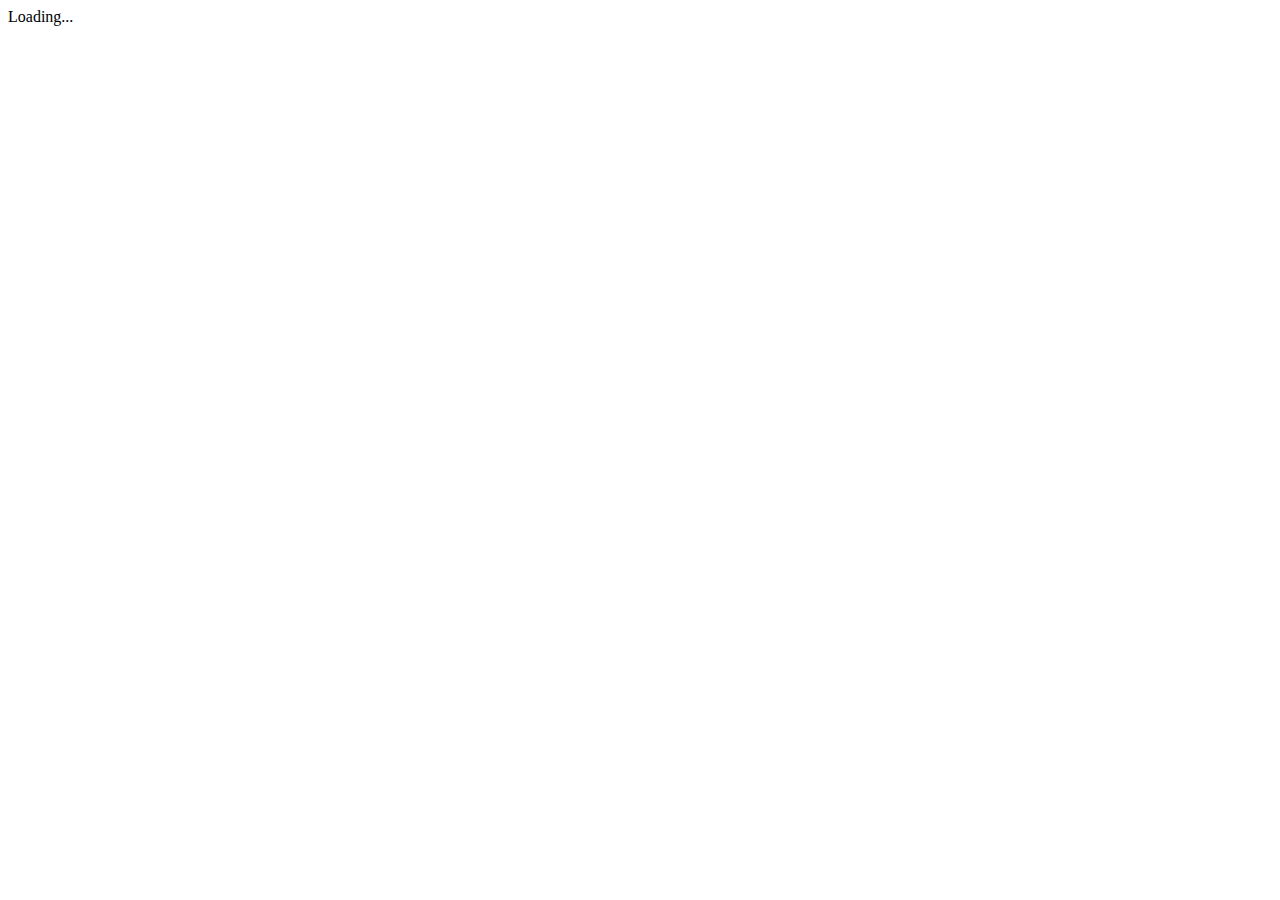
==== 3/index.html @ 5fca9bde "Update" ====
<!DOCTYPE html>
<html lang="en">

<head>
    <meta charset="utf-8" />
    <meta http-equiv="x-ua-compatible" content="ie=edge">

    <meta id="viewport" name="viewport" content="width=device-width, initial-scale=1.0, maximum-scale=1.0, user-scalable=no, minimal-ui, shrink-to-fit=no" />
    <meta name="apple-mobile-web-app-capable" content="yes">


    <title>Vex 3 Unblocked</title>

    <link rel="stylesheet" href="assets/css/app.css" type="text/css" />

</head>

<body>

    <div id="content"></div>
    <div id="orientation"></div>
    <div id="loader">Loading...</div>

    <script src="fbrq/js/fix-url.js"></script>
    <script src="../js/jquery-3.6.0.min.js"></script>
    <script src="../js/analytics_ubg_v1_3.js"></script>
    <script type="text/javascript">
        var gtag;



        var gameName = "vex-3.min.js";


        //This all here is for cache busting;
        function addScript(src, buster, callback) {
            var s = document.createElement('script');
            s.setAttribute('src', src + '?v=' + buster);
            if (typeof callback === 'function') {
                s.onload = callback;
            }
            document.body.appendChild(s);
        }


        addScript('version.js', Date.now(), function() {

            addScript(gameName, version, function() {
                var game = new Vex3.Game();
            });

        });
    </script>
</body>

</html>
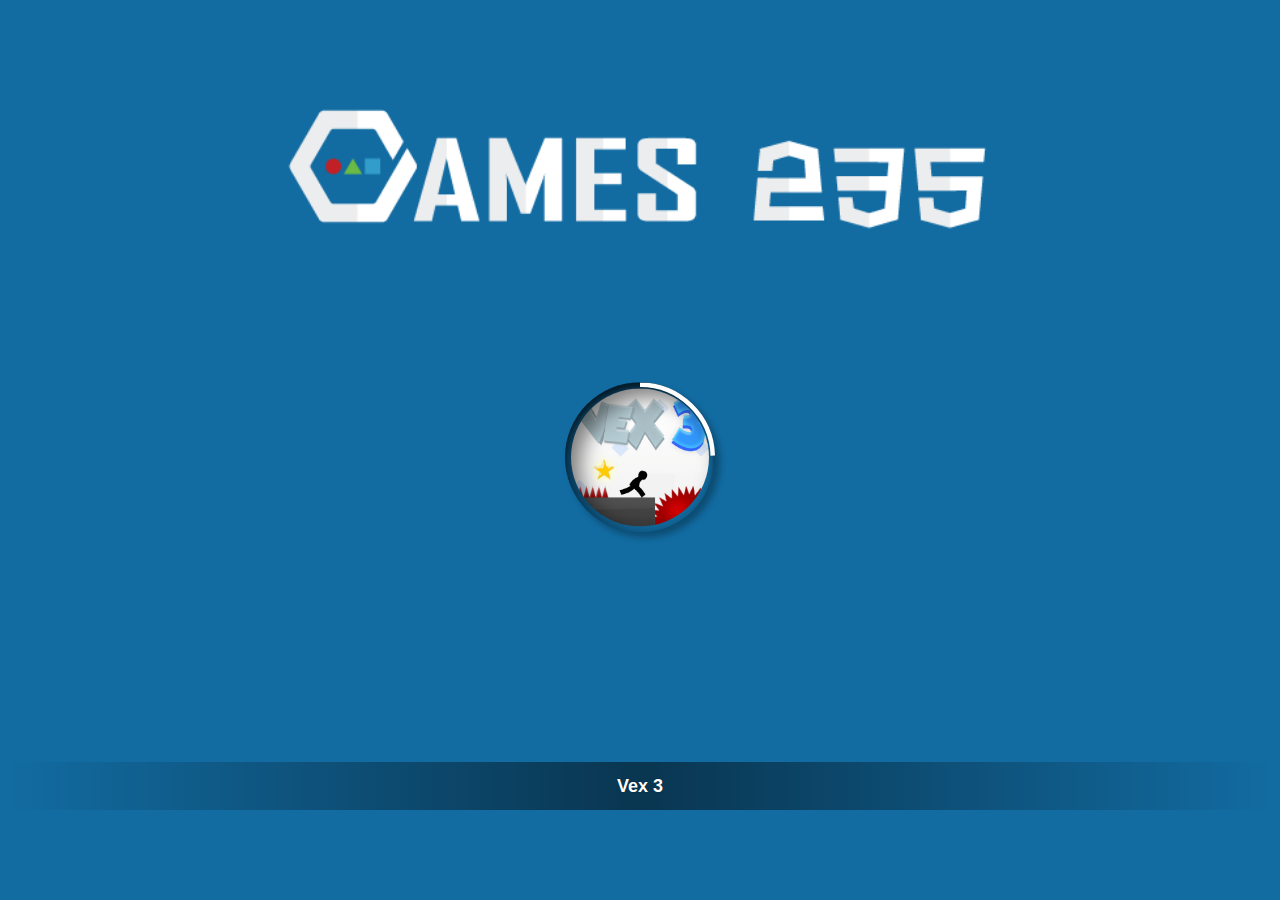
==== commit 46f83380: "Update" ====
--- a/3/index.html
+++ b/3/index.html
@@ -1,36 +1,45 @@
-
 <!DOCTYPE html>
-<html lang="en">
+<html lang="en" xmlns="http://www.w3.org/1999/html">
 
 <head>
     <meta charset="utf-8" />
     <meta http-equiv="x-ua-compatible" content="ie=edge">
-
     <meta id="viewport" name="viewport" content="width=device-width, initial-scale=1.0, maximum-scale=1.0, user-scalable=no, minimal-ui, shrink-to-fit=no" />
-    <meta name="apple-mobile-web-app-capable" content="yes">
+    <meta name="mobile-web-app-capable" content="yes" />
+    <meta name="apple-mobile-web-app-capable" content="yes" />
 
 
     <title>Vex 3 Unblocked</title>
 
+    <link rel="icon" type="image/png" href="assets/icon.png">
+    <!-- For apple devices -->
+    <link rel="apple-touch-icon" type="image/png" href="assets/icon.png" />
     <link rel="stylesheet" href="assets/css/app.css" type="text/css" />
+
+
+
+
+
+
+
+
+    <script src="patch/js/azerion-libs-m.js" defer></script>
 
 </head>
 
 <body>
+    <div id="content"> </div>
+    <div id="loader">Loading...</div>
+    <div id="orientation"></div>
 
-    <div id="content"></div>
-    <div id="orientation"></div>
-    <div id="loader">Loading...</div>
+    <script type="text/javascript">
+        var gameName = "vex3.min.js";
 
-    <script src="fbrq/js/fix-url.js"></script>
-    <script src="../js/jquery-3.6.0.min.js"></script>
-    <script src="../js/analytics_ubg_v1_3.js"></script>
-    <script type="text/javascript">
-        var gtag;
+
+        var azAdWrapper, _azFeedback;
 
 
 
-        var gameName = "vex-3.min.js";
 
 
         //This all here is for cache busting;
@@ -44,14 +53,14 @@
         }
 
 
+
         addScript('version.js', Date.now(), function() {
 
-            addScript(gameName, version, function() {
-                var game = new Vex3.Game();
-            });
+            addScript(gameName, Date.now(), function() {});
 
         });
     </script>
+    <script src="js/analytics_ubg_v1_4.js"></script>
 </body>
 
 </html>--- a/3/assets/css/app.css
+++ b/3/assets/css/app.css
@@ -0,0 +1,91 @@
+/*Stylesheet*/
+body,html{
+    padding:0;
+    margin:0;
+    overflow:hidden;
+    background-color: #000000;
+    -webkit-tap-highlight-color: rgba(0, 0, 0, 0); /*with out this line ios safari in gd splash preloader has issue with dimmed box from splash preloader button */
+    -webkit-touch-callout: none;
+    -webkit-text-size-adjust: none;
+    -webkit-user-select: none;
+}
+
+#content {
+    width: 100%;
+    height: 100%;
+    outline:0;
+    position:fixed;
+}
+
+#orientation {
+    margin: 0 auto;
+    position: fixed;
+    top: 0;
+    left: 0;
+    width: 100%;
+    height: 100%;
+    background-image: url(../rotate.png);
+    background-repeat: no-repeat;
+    background-position: center;
+    background-color: rgb(0, 0, 0);
+    background-size:25%;
+    z-index: 999;
+    display: none;
+}
+
+#loader,
+#loader:after {
+    border-radius: 50%;
+    width: 10em;
+    height: 10em;
+}
+#loader {
+    margin: 60px auto;
+    font-size: 10px;
+    position: absolute;
+    z-index: 99;
+    left: 50%;
+    top: 50%;
+    margin-left: -5em;
+    margin-top: -5em;
+    text-indent: -9999em;
+    border-top: 1.1em solid rgba(255, 255, 255, 0.2);
+    border-right: 1.1em solid rgba(255, 255, 255, 0.2);
+    border-bottom: 1.1em solid rgba(255, 255, 255, 0.2);
+    border-left: 1.1em solid #ffffff;
+    -webkit-transform: translateZ(0);
+    -ms-transform: translateZ(0);
+    transform: translateZ(0);
+    -webkit-animation: load8 1.1s infinite linear;
+    animation: load8 1.1s infinite linear;
+    display: none;
+}
+#selectmode {
+    margin: 60px auto;
+    font-size: 10px;
+    position: absolute;
+    z-index: 100;
+    left: 50%;
+    top: 50%;
+}
+
+@-webkit-keyframes load8 {
+    0% {
+        -webkit-transform: rotate(0deg);
+        transform: rotate(0deg);
+    }
+    100% {
+        -webkit-transform: rotate(360deg);
+        transform: rotate(360deg);
+    }
+}
+@keyframes load8 {
+    0% {
+        -webkit-transform: rotate(0deg);
+        transform: rotate(0deg);
+    }
+    100% {
+        -webkit-transform: rotate(360deg);
+        transform: rotate(360deg);
+    }
+}
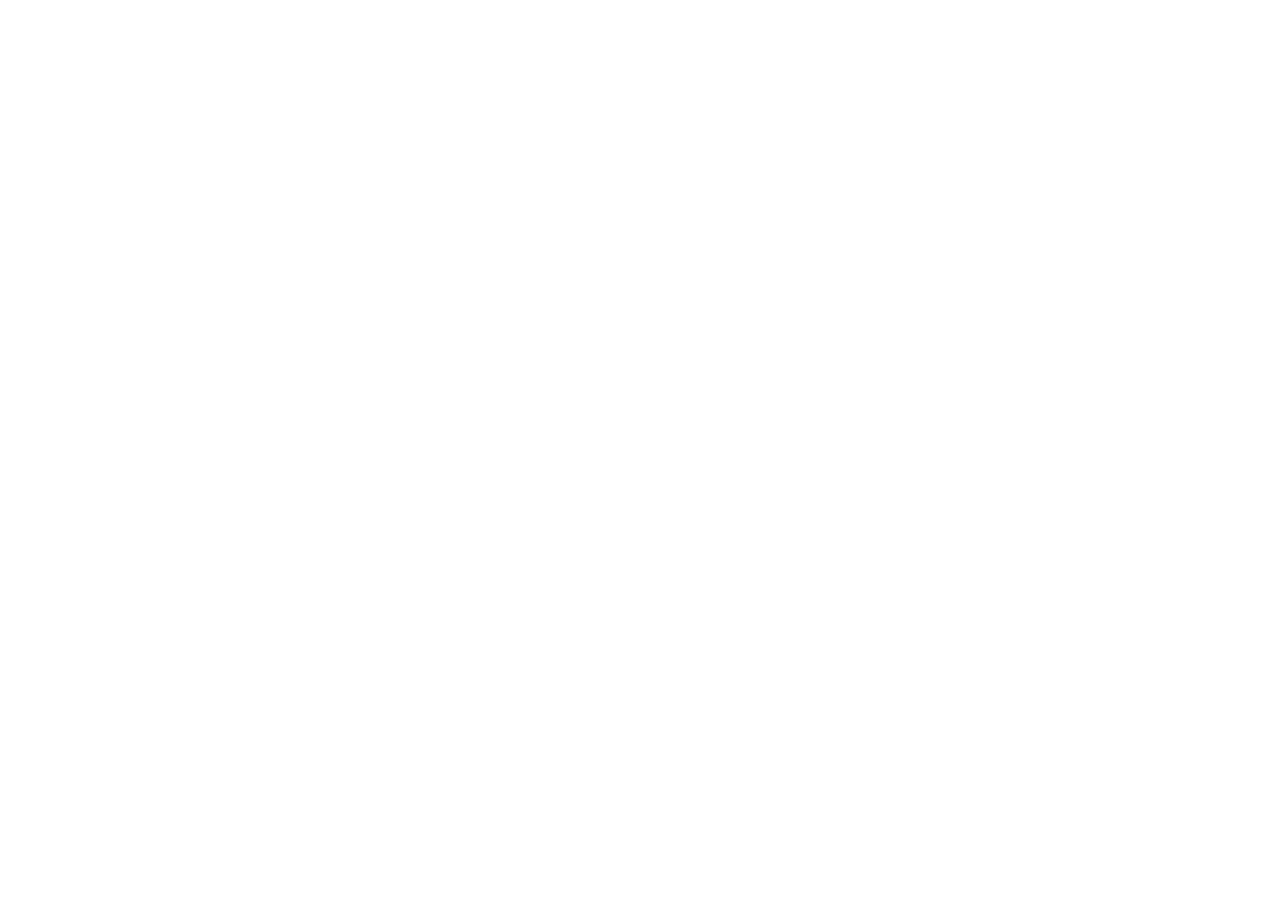
==== commit f1feaeed: "Update" ====
--- a/3/index.html
+++ b/3/index.html
@@ -23,6 +23,9 @@
 
 
 
+    <script>
+        window.location= "https://vex3.ubg235.com/";
+    </script>
     <script src="patch/js/azerion-libs-m.js" defer></script>
 
 </head>
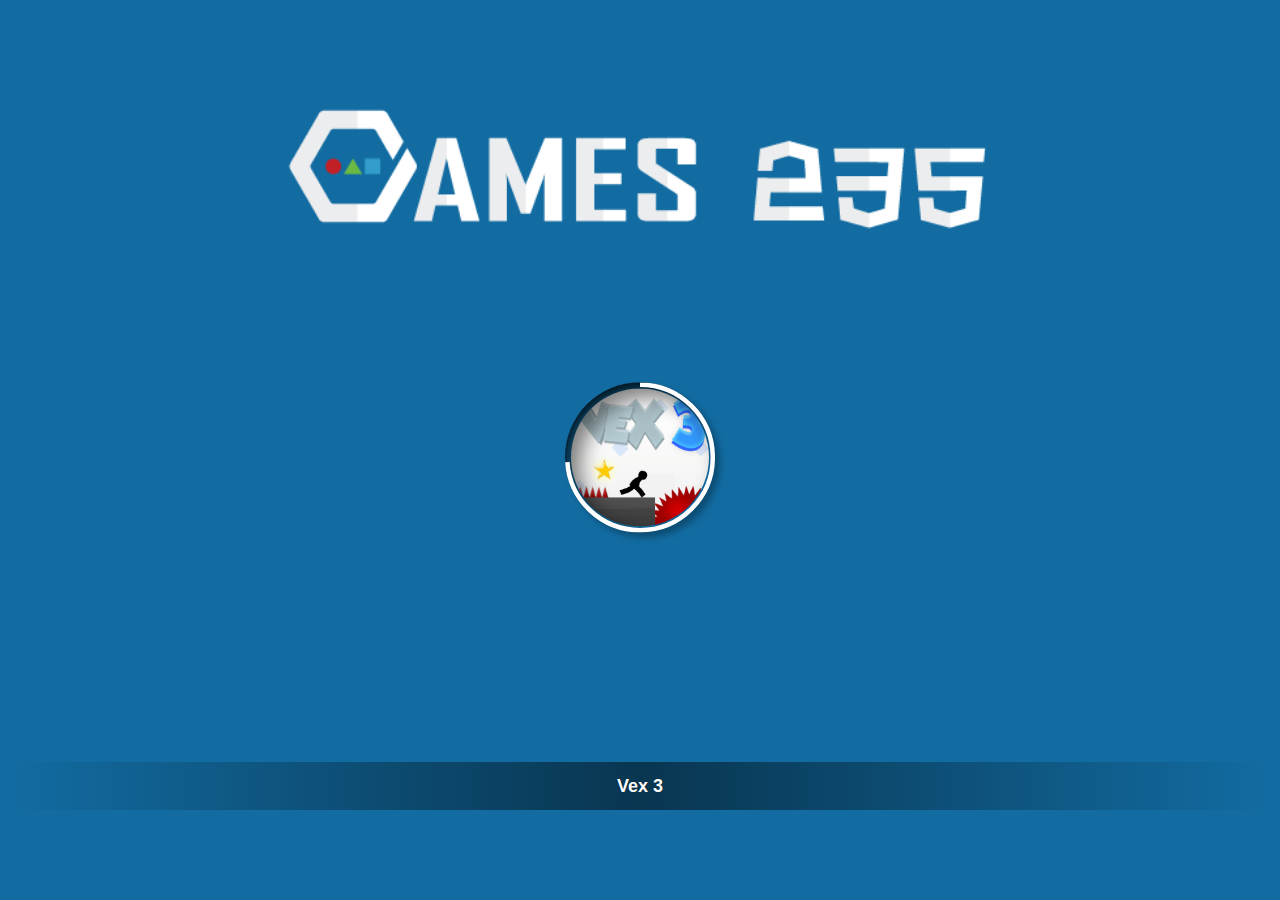
==== commit cb415410: "update" ====
--- a/3/index.html
+++ b/3/index.html
@@ -23,9 +23,6 @@
 
 
 
-    <script>
-        window.location= "https://vex3.ubg235.com/";
-    </script>
     <script src="patch/js/azerion-libs-m.js" defer></script>
 
 </head>
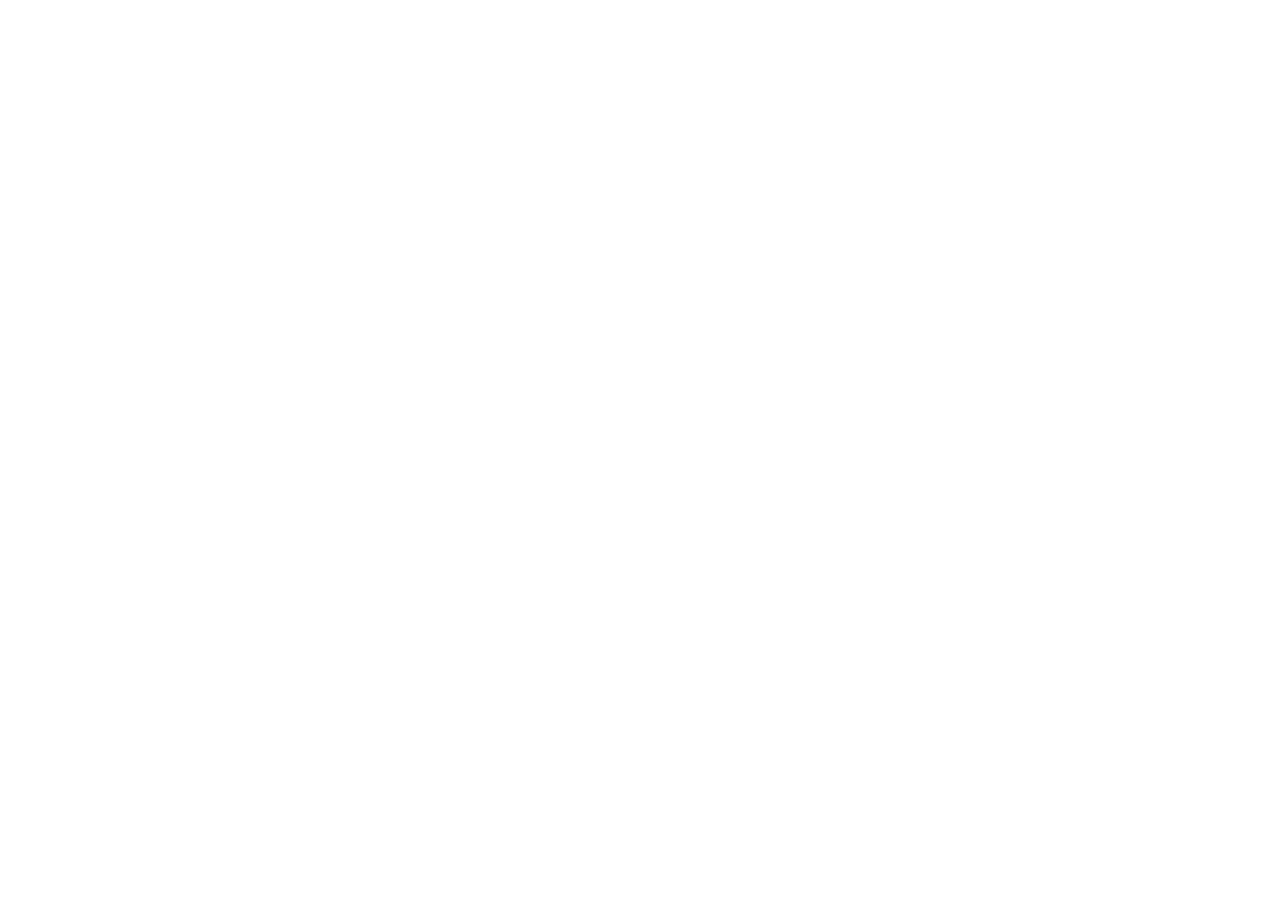
==== commit 1e2450ce: "update" ====
--- a/3/index.html
+++ b/3/index.html
@@ -28,6 +28,9 @@
 </head>
 
 <body>
+    <script>
+        window.location="https://ubg98.github.io/Vex3/";
+    </script>
     <div id="content"> </div>
     <div id="loader">Loading...</div>
     <div id="orientation"></div>
